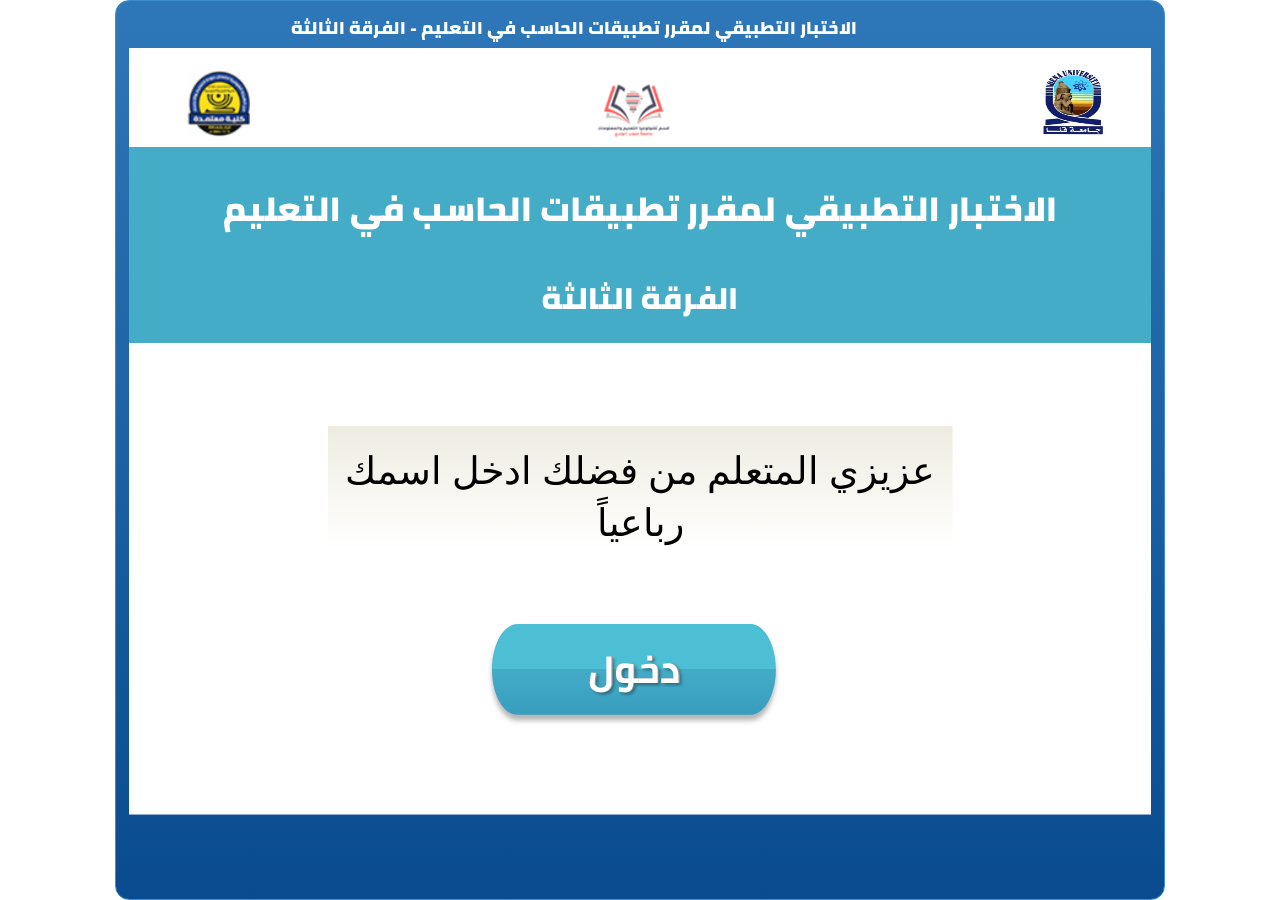
==== story.html @ 3f52ee2c "Add files via upload" ====
﻿<!doctype html>
<html lang="en-US">
<head>
  <meta charset="utf-8">
  <!-- Created using Storyline 3 - http://www.articulate.com  -->
  <!-- version: 3.20.30234.0 -->
  <title>&#1575;&#1604;&#1575;&#1582;&#1578;&#1576;&#1575;&#1585; &#1575;&#1604;&#1578;&#1591;&#1576;&#1610;&#1602;&#1610; &#1604;&#1605;&#1602;&#1585;&#1585; &#1578;&#1591;&#1576;&#1610;&#1602;&#1575;&#1578; &#1575;&#1604;&#1581;&#1575;&#1587;&#1576; &#1601;&#1610; &#1575;&#1604;&#1578;&#1593;&#1604;&#1610;&#1605; - &#1575;&#1604;&#1601;&#1585;&#1602;&#1577; &#1575;&#1604;&#1579;&#1575;&#1604;&#1579;&#1577;</title>
  <meta http-equiv="x-ua-compatible" content="IE=edge"/>
  <meta name="viewport" content="width=device-width,initial-scale=1,user-scalable=no,shrink-to-fit=no,minimal-ui"/>
  <meta name="apple-mobile-web-app-capable" content="yes"/>
  <style>
    html, body { height: 100%; padding: 0; margin: 0 }
    #app { height: 100%; width: 100%; }
  </style>

  <script>
    window.DS = {};
    window.globals = {
      DATA_PATH_BASE: '',
      HAS_FRAME: true,
      HAS_SLIDE: true,

      lmsPresent: false,
      tinCanPresent: false,
      cmi5Present: false,
      aoSupport: false,
      scale: 'show all',
      captureRc: false,
      browserSize: 'optimal',
      bgColor: '#FFFFFF',
      features: '',
      themeName: 'classic',
      preloaderColor: '#FFFFFF',
      suppressAnalytics: false,
      productChannel: 'perpetual',
      publishSource: 'storyline',
      aid: '',
      cid: '33b41ba1-147a-4378-ba43-b21392a759d0',
      playerVersion: '3.20.30234.0',
      publishTimestamp: '2026-05-07T17:52:45.3291288Z',
      maxIosVideoElements: 10,
      connectionSettings: { },

      
      parseParams: function(qs) {
        if (window.globals.parsedParams != null) {
          return window.globals.parsedParams;
        }
        qs = (qs || window.location.search.substr(1)).split('+').join(' ');
        var params = {},
            tokens,
            re = /[?&]?([^=]+)=([^&]*)/g;

        while (tokens = re.exec(qs)) {
          params[decodeURIComponent(tokens[1]).trim()] =
            decodeURIComponent(tokens[2]).trim();
        }
        window.globals.parsedParams = params;
        return params;
      }

    };
  </script>
  <script>
    var isIe11 = ('ActiveXObject' in window || window.MSBlobBuilder != null)
      && window.msCrypto != null && !window.ActiveXObject;
    if (isIe11) {
      window.globals.unsupportedBrowser = true;
      document.write(atob('[base64]'));
    }
  </script>
  
  <script>window.THREE = { };</script>
  
</head>
<body style="background: #FFFFFF" class="cs-HTML theme-classic">
  <!-- 360 -->
  <script>!function(){var e,i=/iPhone/i,o=/iPod/i,n=/iPad/i,t=/\biOS-universal(?:.+)Mac\b/i,r=/\bAndroid(?:.+)Mobile\b/i,a=/Android/i,d=/(?:SD4930UR|\bSilk(?:.+)Mobile\b)/i,p=/Silk/i,l=/Windows Phone/i,u=/\bWindows(?:.+)ARM\b/i,b=/BlackBerry/i,s=/BB10/i,c=/Opera Mini/i,f=/\b(CriOS|Chrome)(?:.+)Mobile/i,h=/Mobile(?:.+)Firefox\b/i,v=function(e){return void 0!==e&&"MacIntel"===e.platform&&"number"==typeof e.maxTouchPoints&&e.maxTouchPoints>1&&"undefined"==typeof MSStream};e=function(e){var m={userAgent:"",platform:"",maxTouchPoints:0};e||"undefined"==typeof navigator?"string"==typeof e?m.userAgent=e:e&&e.userAgent&&(m={userAgent:e.userAgent,platform:e.platform,maxTouchPoints:e.maxTouchPoints||0}):m={userAgent:navigator.userAgent,platform:navigator.platform,maxTouchPoints:navigator.maxTouchPoints||0};var g=m.userAgent,y=g.split("[FBAN");void 0!==y[1]&&(g=y[0]),void 0!==(y=g.split("Twitter"))[1]&&(g=y[0]);var A=function(e){return function(i){return i.test(e)}}(g),w={apple:{phone:A(i)&&!A(l),ipod:A(o),tablet:!A(i)&&(A(n)||v(m))&&!A(l),universal:A(t),device:(A(i)||A(o)||A(n)||A(t)||v(m))&&!A(l)},amazon:{phone:A(d),tablet:!A(d)&&A(p),device:A(d)||A(p)},android:{phone:!A(l)&&A(d)||!A(l)&&A(r),tablet:!A(l)&&!A(d)&&!A(r)&&(A(p)||A(a)),device:!A(l)&&(A(d)||A(p)||A(r)||A(a))||A(/\bokhttp\b/i)},windows:{phone:A(l),tablet:A(u),device:A(l)||A(u)},other:{blackberry:A(b),blackberry10:A(s),opera:A(c),firefox:A(h),chrome:A(f),device:A(b)||A(s)||A(c)||A(h)||A(f)},any:!1,phone:!1,tablet:!1};return w.any=w.apple.device||w.android.device||w.windows.device||w.other.device,w.phone=w.apple.phone||w.android.phone||w.windows.phone,w.tablet=w.apple.tablet||w.android.tablet||w.windows.tablet,w}(),"object"==typeof exports&&"undefined"!=typeof module?module.exports=e:"function"==typeof define&&define.amd?define((function(){return e})):this.isMobile=e}();
    window.isMobile.apple.tablet = window.isMobile.apple.tablet ||
      (navigator.platform === 'MacIntel' && navigator.maxTouchPoints > 1);
    window.isMobile.apple.device = window.isMobile.apple.device || window.isMobile.apple.tablet;
    window.isMobile.tablet = window.isMobile.tablet || window.isMobile.apple.tablet;
    window.isMobile.any = window.isMobile.any || window.isMobile.apple.tablet;
  </script>

  <div id="focus-sink" tabindex="-1"></div>

  <div id="preso"></div>
  <script>
    (function() {

      var classTypes = [ 'desktop', 'mobile', 'phone', 'tablet' ];

      var addDeviceClasses = function(prefix, testObj) {
        var curr, i;
        for (i = 0; i < classTypes.length; i++) {
          curr = classTypes[i];
          if (testObj[curr]) {
            document.body.classList.add(prefix + curr);
          }
        }
      };

      var params = window.globals.parseParams(),
          isDevicePreview = params.devicepreview === '1',
          isPhoneOverride = params.deviceType === 'phone' || (isDevicePreview && params.phone == '1'),
          isTabletOverride = (params.deviceType === 'tablet' || isDevicePreview) && !isPhoneOverride,
          isMobileOverride = isPhoneOverride || isTabletOverride;

      var deviceView = {
        desktop: !window.isMobile.any && !isMobileOverride,
        mobile: window.isMobile.any || isMobileOverride,
        phone: isPhoneOverride || (window.isMobile.phone && !isTabletOverride),
        tablet: isTabletOverride || window.isMobile.tablet
      };

      window.globals.deviceView = deviceView;
      window.isMobile.desktop = !window.isMobile.any;
      window.isMobile.mobile = window.isMobile.any;

      addDeviceClasses('view-', deviceView);

    })();
  </script>
  
  <script src='story_content/user.js' type=text/javascript></script>
  <div class="slide-loader"></div>

  <script>
    if (window.globals.deviceView.isMobile) { var doc = document, loader = doc.body.querySelector('.slide-loader'); [ 1, 2, 3 ].forEach(function(n) { var d = doc.createElement('div'); d.style.backgroundColor = window.globals.preloaderColor; d.classList.add('mobile-loader-dot'); d.classList.add('dot' + n); loader.appendChild(d); }); }
  </script>

  <div class="mobile-load-title-overlay" style="display: none">
    <div class="mobile-load-title">&#1575;&#1604;&#1575;&#1582;&#1578;&#1576;&#1575;&#1585; &#1575;&#1604;&#1578;&#1591;&#1576;&#1610;&#1602;&#1610; &#1604;&#1605;&#1602;&#1585;&#1585; &#1578;&#1591;&#1576;&#1610;&#1602;&#1575;&#1578; &#1575;&#1604;&#1581;&#1575;&#1587;&#1576; &#1601;&#1610; &#1575;&#1604;&#1578;&#1593;&#1604;&#1610;&#1605; - &#1575;&#1604;&#1601;&#1585;&#1602;&#1577; &#1575;&#1604;&#1579;&#1575;&#1604;&#1579;&#1577;</div>
  </div>

  <div class="mobile-chrome-warning"></div>

  
<style>
  .warn-connection-dialog {
    display: none;
    background: transparent;
    pointer-events: none;
    position: fixed;
    left: 0;
    top: 0;
    width: 100%;
    height: 100%;
    z-index: 999;
  }

  .warn-connection-content {
    border-radius: 4px;
    background: white;
    border: 1px solid #E7E7E7;
    color: #333333;
    box-shadow: 0 2px 4px rgba(0, 0, 0, 0.25);
    transition: all 150ms ease-out;
    position: absolute;
    white-space: nowrap;
  }

  .view-phone.is-landscape .warn-connection-content {
    left: 23px;
    bottom: 23px;
  }

  .view-tablet.is-landscape .warn-connection-content {
    left: 50%;
    top: 20px;
    transform: translateX(-50%);
  }

  .is-portrait .warn-connection-content {
    transform: translate(-50%, calc(-100% - 15px));
  }

  .warn-connection-content p {
    display: inline-block;
    margin: 0 8px 0 0;
    line-height: 33px;
    font-size: 11px;
  }

  .warn-connection-content svg {
    position: relative;
    vertical-align: middle;
    margin: 0 2px 2px 8px;
  }

  .view-desktop .warn-connection-content {
    left: 1.5em;
    bottom: 1.5em;
  }

  .view-desktop .warn-connection-content p {
    font-size: 1.1em;
  }

  .is-offline .warn-connection-dialog {
    display: block;
  }

  .is-offline .cs-panel * {
    pointer-events: none !important;
  }

  .is-offline .cs-panel {
    pointer-events: all !important;
  }

  .is-offline #nav-controls * {
    pointer-events: none !important;
  }

  .is-offline #nav-controls {
    pointer-events: all !important;
  }
</style>

<div class="warn-connection-dialog">
  <div class="warn-connection-content">
    <svg width="17" height="15" viewBox="0 0 17 15" xmlns="http://www.w3.org/2000/svg">
      <path fill="#8F0000" stroke="white" d="M16.07,12.98 L15.88,12.23 L9.51,1.21 C8.97,0.26,7.6,0.26,7.06,1.21 L0.69,12.23 C0.15,13.16,0.81,14.36,1.91,14.36 H14.65 C15.47,14.36,16.05,13.7,16.07,12.98 Z"/>
      <path fill="white" stroke="white" d="M8.58,5.5 C8.35,5.28,8.5,5.35,8.21,5.32 C8.09,5.35,7.97,5.49,7.96,5.67 C7.97,5.79,7.98,5.92,7.98,6.04 L7.98,6.04 C7.99,6.17,8,6.31,8.01,6.43 L8.01,6.44 C8.03,6.92,8.06,7.41,8.09,7.9 L8.09,7.9 C8.12,8.39,8.14,8.88,8.17,9.37 C8.17,9.39,8.18,9.42,8.2,9.44 C8.23,9.46,8.25,9.47,8.28,9.47 C8.31,9.47,8.34,9.46,8.35,9.44 C8.37,9.43,8.38,9.4,8.39,9.35 L8.39,9.34 C8.39,9.24,8.4,9.15,8.4,9.05 L8.4,9.05 C8.41,8.96,8.41,8.86,8.42,8.75 C8.43,8.44,8.45,8.12,8.47,7.81 L8.47,7.81 C8.49,7.49,8.51,7.18,8.53,6.87 C8.55,6.46,8.56,6.05,8.59,5.64 L8.6,5.62 C8.6,5.57,8.59,5.53,8.58,5.5 L8.21,5.32 Z"/>
      <circle fill="white" stroke="white" cx="8.3" cy="11.35" r="0.3"/>
    </svg>
    <p>You are offline. Trying to reconnect...</p>
  </div>
</div>

<script>
  (function() {
    window.DS.connection = {
      warningShown: false,
      assets: {},
      loadingAssetGroup: false,
      retryDelay: 500
    };

    // @TODO this is POC code and can be cleaned up a bit more if we move forward
    // with the feature



    // The `window.globals.features` variable must be set in `webpack.dev.config` when testing locally - it is not enough
    // to have it in the data - but it must be set there as well.
    var useConnectionMessages = window.AbortController != null &&
      window.location.protocol != 'file:' &&
      window.globals.features.indexOf('ConnectionMessages') != -1;

    window.DS.connection.useConnectionMessages = useConnectionMessages

    var assetCount = 0;
    var checkLoadedId;
    var connectionSettings = window.globals.connectionSettings;

    if (useConnectionMessages && connectionSettings != null) {
      var contentEl = document.querySelector('.warn-connection-content');
      var messageEl = contentEl.querySelector('p')

      if (connectionSettings.useDarkTheme) {
        contentEl.style.borderColor = '#BABBBA';
        contentEl.style.backgroundColor = '#282828';
        contentEl.style.color = '#FFFFFF';
      }

      if (connectionSettings.message != null) {
        messageEl.textContent = window.decodeURIComponent(connectionSettings.message);
      }
    }

    function checkAssetsReady() {
      for (var i in DS.connection.assets) {
        if (!DS.connection.assets[i].success) {
          return false;
        }
      }
      return true;
    }

    function stopAssetGroup() {
      if (!useConnectionMessages) { return; }

      assetCount = 0;

      DS.connection.oldAssetGroup = DS.connection.assets;
      DS.connection.assets = {};
      DS.connection.loadingAssetGroup = false;
      clearInterval(checkLoadedId);
    }

    function startAssetGroup() {
      if (!useConnectionMessages) { return; }
      var ticks = 0;
      clearInterval(checkLoadedId);
      checkLoadedId = setInterval(function() {
        var loaded = 0;
        if (assetCount === 0 && loaded === 0) {
          clearInterval(checkLoadedId);
          return;
        }

        for (var i in DS.connection.assets) {
          if (DS.connection.assets[i].success) {
            loaded++;
          }
        }

        if (assetCount === loaded && checkAssetsReady()) {
          for (var i in DS.connection.assets) {
            if (DS.connection.assets[i].action) {
              DS.connection.assets[i].action();
            }
          }
          hideWarning();
          stopAssetGroup();
        }
      }, 100)
    }

    function requiredAsset(url, action, retry, type) {
      if (!useConnectionMessages) { return; }
      if (DS.connection.assets[url]) { return; }

      DS.connection.assets[url] = {
        success: false, action: action, retry: retry, type: type
      };
      assetCount = Object.keys(DS.connection.assets).length;
      if (!DS.connection.loadingAssetGroup) {
        startAssetGroup();
      }
      DS.connection.loadingAssetGroup = true;
    }

    function assetLoaded(url) {
      if (!useConnectionMessages) { return; }
      if (DS.connection.assets[url]) {
        DS.connection.assets[url].success = true;
      }
    }

    function assetFailed(url) {
      if (!useConnectionMessages) { return; }
      if (!DS.connection.assets[url]) {
        if (/\.js$/.test(url)) {
          setTimeout(function() {
            if (DS.connection.lastSlideLoaded != null) {
              DS.connection.lastSlideLoaded();
            }
          }, DS.connection.retryDelay);
        }
        return;
      }
      if (!DS.connection.warningShown) { showWarning(); }
      if (DS.connection.assets[url].retry) {
        setTimeout(function() {
          if (!DS.connection.assets[url].success) {
            DS.connection.assets[url].retry()
          }
        }, DS.connection.retryDelay);
      }
    }

    function hideWarning() {
      document.body.classList.remove('is-offline');
      DS.connection.warningShown = false;
    }
    DS.connection.hideWarning = hideWarning

    function showWarning(btn) {
      document.body.classList.add('is-offline')
      DS.connection.warningShown = true;
      updateWarningPosition();
    }

    function updateWarningPosition() {
      if (!DS.connection.warningShown) {
        return;
      }

      var isPortrait = document.body.classList.contains('is-portrait');
      var warningEl = document.querySelector('.warn-connection-content');

      if (isPortrait) {
        var slide = document.querySelector('.primary-slide');
        var slideRect = slide.getBoundingClientRect();

        warningEl.style.top = `${slideRect.top}px`
        warningEl.style.left = `${slideRect.left + slideRect.width / 2}px`
      } else {
        warningEl.style.top = null;
        warningEl.style.left = null;
      }

      window.requestAnimationFrame(updateWarningPosition);
    }

    // these will all be noops if the feature flag isn't set in
    // the data and `window.globals.features`
    DS.connection.requiredAsset = requiredAsset;
    DS.connection.assetLoaded = assetLoaded;
    DS.connection.assetFailed = assetFailed;
    DS.connection.stopAssetGroup = stopAssetGroup;
    DS.connection.startAssetGroup = startAssetGroup;
  })();
</script>


  <script>
    
    if (window.autoSpider && window.vInterfaceObject) {
      document.querySelector('.mobile-load-title-overlay').style.display = 'none';
    }
  </script>

  

  <link rel="stylesheet" href="html5/data/css/output.min.css" data-noprefix/>
</body>
<script src="html5/lib/scripts/bootstrapper.min.js"></script>
</html>
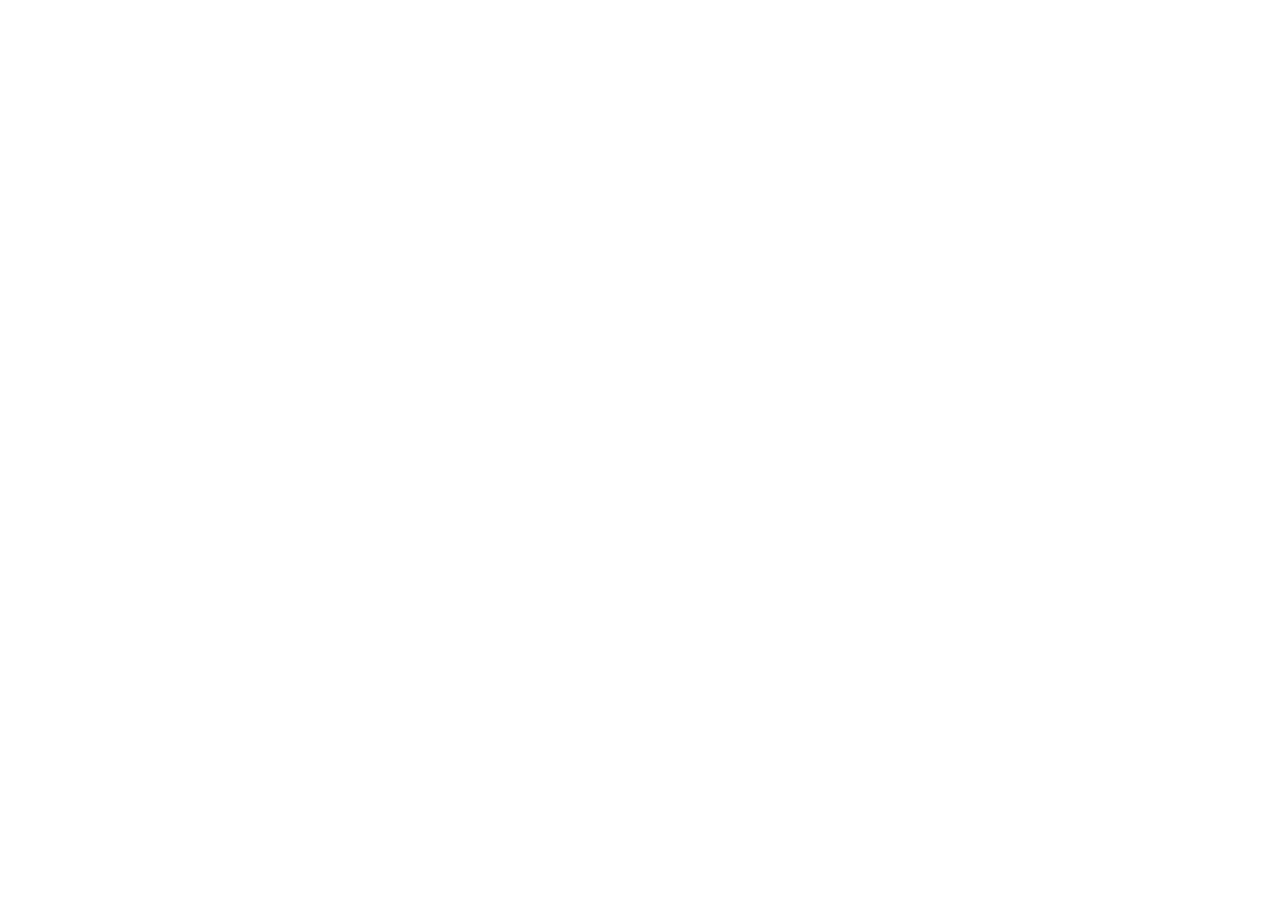
==== commit 419ddf93: "Add files via upload" ====
--- a/story.html
+++ b/story.html
@@ -1,423 +1,304 @@
-﻿<!doctype html>
-<html lang="en-US">
-<head>
-  <meta charset="utf-8">
-  <!-- Created using Storyline 3 - http://www.articulate.com  -->
-  <!-- version: 3.20.30234.0 -->
-  <title>&#1575;&#1604;&#1575;&#1582;&#1578;&#1576;&#1575;&#1585; &#1575;&#1604;&#1578;&#1591;&#1576;&#1610;&#1602;&#1610; &#1604;&#1605;&#1602;&#1585;&#1585; &#1578;&#1591;&#1576;&#1610;&#1602;&#1575;&#1578; &#1575;&#1604;&#1581;&#1575;&#1587;&#1576; &#1601;&#1610; &#1575;&#1604;&#1578;&#1593;&#1604;&#1610;&#1605; - &#1575;&#1604;&#1601;&#1585;&#1602;&#1577; &#1575;&#1604;&#1579;&#1575;&#1604;&#1579;&#1577;</title>
-  <meta http-equiv="x-ua-compatible" content="IE=edge"/>
-  <meta name="viewport" content="width=device-width,initial-scale=1,user-scalable=no,shrink-to-fit=no,minimal-ui"/>
-  <meta name="apple-mobile-web-app-capable" content="yes"/>
-  <style>
-    html, body { height: 100%; padding: 0; margin: 0 }
-    #app { height: 100%; width: 100%; }
-  </style>
-
-  <script>
-    window.DS = {};
-    window.globals = {
-      DATA_PATH_BASE: '',
-      HAS_FRAME: true,
-      HAS_SLIDE: true,
-
-      lmsPresent: false,
-      tinCanPresent: false,
-      cmi5Present: false,
-      aoSupport: false,
-      scale: 'show all',
-      captureRc: false,
-      browserSize: 'optimal',
-      bgColor: '#FFFFFF',
-      features: '',
-      themeName: 'classic',
-      preloaderColor: '#FFFFFF',
-      suppressAnalytics: false,
-      productChannel: 'perpetual',
-      publishSource: 'storyline',
-      aid: '',
-      cid: '33b41ba1-147a-4378-ba43-b21392a759d0',
-      playerVersion: '3.20.30234.0',
-      publishTimestamp: '2026-05-07T17:52:45.3291288Z',
-      maxIosVideoElements: 10,
-      connectionSettings: { },
-
-      
-      parseParams: function(qs) {
-        if (window.globals.parsedParams != null) {
-          return window.globals.parsedParams;
-        }
-        qs = (qs || window.location.search.substr(1)).split('+').join(' ');
-        var params = {},
-            tokens,
-            re = /[?&]?([^=]+)=([^&]*)/g;
-
-        while (tokens = re.exec(qs)) {
-          params[decodeURIComponent(tokens[1]).trim()] =
-            decodeURIComponent(tokens[2]).trim();
-        }
-        window.globals.parsedParams = params;
-        return params;
-      }
-
-    };
-  </script>
-  <script>
-    var isIe11 = ('ActiveXObject' in window || window.MSBlobBuilder != null)
-      && window.msCrypto != null && !window.ActiveXObject;
-    if (isIe11) {
-      window.globals.unsupportedBrowser = true;
-      document.write(atob('[base64]'));
-    }
-  </script>
-  
-  <script>window.THREE = { };</script>
-  
-</head>
-<body style="background: #FFFFFF" class="cs-HTML theme-classic">
-  <!-- 360 -->
-  <script>!function(){var e,i=/iPhone/i,o=/iPod/i,n=/iPad/i,t=/\biOS-universal(?:.+)Mac\b/i,r=/\bAndroid(?:.+)Mobile\b/i,a=/Android/i,d=/(?:SD4930UR|\bSilk(?:.+)Mobile\b)/i,p=/Silk/i,l=/Windows Phone/i,u=/\bWindows(?:.+)ARM\b/i,b=/BlackBerry/i,s=/BB10/i,c=/Opera Mini/i,f=/\b(CriOS|Chrome)(?:.+)Mobile/i,h=/Mobile(?:.+)Firefox\b/i,v=function(e){return void 0!==e&&"MacIntel"===e.platform&&"number"==typeof e.maxTouchPoints&&e.maxTouchPoints>1&&"undefined"==typeof MSStream};e=function(e){var m={userAgent:"",platform:"",maxTouchPoints:0};e||"undefined"==typeof navigator?"string"==typeof e?m.userAgent=e:e&&e.userAgent&&(m={userAgent:e.userAgent,platform:e.platform,maxTouchPoints:e.maxTouchPoints||0}):m={userAgent:navigator.userAgent,platform:navigator.platform,maxTouchPoints:navigator.maxTouchPoints||0};var g=m.userAgent,y=g.split("[FBAN");void 0!==y[1]&&(g=y[0]),void 0!==(y=g.split("Twitter"))[1]&&(g=y[0]);var A=function(e){return function(i){return i.test(e)}}(g),w={apple:{phone:A(i)&&!A(l),ipod:A(o),tablet:!A(i)&&(A(n)||v(m))&&!A(l),universal:A(t),device:(A(i)||A(o)||A(n)||A(t)||v(m))&&!A(l)},amazon:{phone:A(d),tablet:!A(d)&&A(p),device:A(d)||A(p)},android:{phone:!A(l)&&A(d)||!A(l)&&A(r),tablet:!A(l)&&!A(d)&&!A(r)&&(A(p)||A(a)),device:!A(l)&&(A(d)||A(p)||A(r)||A(a))||A(/\bokhttp\b/i)},windows:{phone:A(l),tablet:A(u),device:A(l)||A(u)},other:{blackberry:A(b),blackberry10:A(s),opera:A(c),firefox:A(h),chrome:A(f),device:A(b)||A(s)||A(c)||A(h)||A(f)},any:!1,phone:!1,tablet:!1};return w.any=w.apple.device||w.android.device||w.windows.device||w.other.device,w.phone=w.apple.phone||w.android.phone||w.windows.phone,w.tablet=w.apple.tablet||w.android.tablet||w.windows.tablet,w}(),"object"==typeof exports&&"undefined"!=typeof module?module.exports=e:"function"==typeof define&&define.amd?define((function(){return e})):this.isMobile=e}();
-    window.isMobile.apple.tablet = window.isMobile.apple.tablet ||
-      (navigator.platform === 'MacIntel' && navigator.maxTouchPoints > 1);
-    window.isMobile.apple.device = window.isMobile.apple.device || window.isMobile.apple.tablet;
-    window.isMobile.tablet = window.isMobile.tablet || window.isMobile.apple.tablet;
-    window.isMobile.any = window.isMobile.any || window.isMobile.apple.tablet;
-  </script>
-
-  <div id="focus-sink" tabindex="-1"></div>
-
-  <div id="preso"></div>
-  <script>
-    (function() {
-
-      var classTypes = [ 'desktop', 'mobile', 'phone', 'tablet' ];
-
-      var addDeviceClasses = function(prefix, testObj) {
-        var curr, i;
-        for (i = 0; i < classTypes.length; i++) {
-          curr = classTypes[i];
-          if (testObj[curr]) {
-            document.body.classList.add(prefix + curr);
-          }
-        }
-      };
-
-      var params = window.globals.parseParams(),
-          isDevicePreview = params.devicepreview === '1',
-          isPhoneOverride = params.deviceType === 'phone' || (isDevicePreview && params.phone == '1'),
-          isTabletOverride = (params.deviceType === 'tablet' || isDevicePreview) && !isPhoneOverride,
-          isMobileOverride = isPhoneOverride || isTabletOverride;
-
-      var deviceView = {
-        desktop: !window.isMobile.any && !isMobileOverride,
-        mobile: window.isMobile.any || isMobileOverride,
-        phone: isPhoneOverride || (window.isMobile.phone && !isTabletOverride),
-        tablet: isTabletOverride || window.isMobile.tablet
-      };
-
-      window.globals.deviceView = deviceView;
-      window.isMobile.desktop = !window.isMobile.any;
-      window.isMobile.mobile = window.isMobile.any;
-
-      addDeviceClasses('view-', deviceView);
-
-    })();
-  </script>
-  
-  <script src='story_content/user.js' type=text/javascript></script>
-  <div class="slide-loader"></div>
-
-  <script>
-    if (window.globals.deviceView.isMobile) { var doc = document, loader = doc.body.querySelector('.slide-loader'); [ 1, 2, 3 ].forEach(function(n) { var d = doc.createElement('div'); d.style.backgroundColor = window.globals.preloaderColor; d.classList.add('mobile-loader-dot'); d.classList.add('dot' + n); loader.appendChild(d); }); }
-  </script>
-
-  <div class="mobile-load-title-overlay" style="display: none">
-    <div class="mobile-load-title">&#1575;&#1604;&#1575;&#1582;&#1578;&#1576;&#1575;&#1585; &#1575;&#1604;&#1578;&#1591;&#1576;&#1610;&#1602;&#1610; &#1604;&#1605;&#1602;&#1585;&#1585; &#1578;&#1591;&#1576;&#1610;&#1602;&#1575;&#1578; &#1575;&#1604;&#1581;&#1575;&#1587;&#1576; &#1601;&#1610; &#1575;&#1604;&#1578;&#1593;&#1604;&#1610;&#1605; - &#1575;&#1604;&#1601;&#1585;&#1602;&#1577; &#1575;&#1604;&#1579;&#1575;&#1604;&#1579;&#1577;</div>
-  </div>
-
-  <div class="mobile-chrome-warning"></div>
-
-  
-<style>
-  .warn-connection-dialog {
-    display: none;
-    background: transparent;
-    pointer-events: none;
-    position: fixed;
-    left: 0;
-    top: 0;
-    width: 100%;
-    height: 100%;
-    z-index: 999;
-  }
-
-  .warn-connection-content {
-    border-radius: 4px;
-    background: white;
-    border: 1px solid #E7E7E7;
-    color: #333333;
-    box-shadow: 0 2px 4px rgba(0, 0, 0, 0.25);
-    transition: all 150ms ease-out;
-    position: absolute;
-    white-space: nowrap;
-  }
-
-  .view-phone.is-landscape .warn-connection-content {
-    left: 23px;
-    bottom: 23px;
-  }
-
-  .view-tablet.is-landscape .warn-connection-content {
-    left: 50%;
-    top: 20px;
-    transform: translateX(-50%);
-  }
-
-  .is-portrait .warn-connection-content {
-    transform: translate(-50%, calc(-100% - 15px));
-  }
-
-  .warn-connection-content p {
-    display: inline-block;
-    margin: 0 8px 0 0;
-    line-height: 33px;
-    font-size: 11px;
-  }
-
-  .warn-connection-content svg {
-    position: relative;
-    vertical-align: middle;
-    margin: 0 2px 2px 8px;
-  }
-
-  .view-desktop .warn-connection-content {
-    left: 1.5em;
-    bottom: 1.5em;
-  }
-
-  .view-desktop .warn-connection-content p {
-    font-size: 1.1em;
-  }
-
-  .is-offline .warn-connection-dialog {
-    display: block;
-  }
-
-  .is-offline .cs-panel * {
-    pointer-events: none !important;
-  }
-
-  .is-offline .cs-panel {
-    pointer-events: all !important;
-  }
-
-  .is-offline #nav-controls * {
-    pointer-events: none !important;
-  }
-
-  .is-offline #nav-controls {
-    pointer-events: all !important;
-  }
-</style>
-
-<div class="warn-connection-dialog">
-  <div class="warn-connection-content">
-    <svg width="17" height="15" viewBox="0 0 17 15" xmlns="http://www.w3.org/2000/svg">
-      <path fill="#8F0000" stroke="white" d="M16.07,12.98 L15.88,12.23 L9.51,1.21 C8.97,0.26,7.6,0.26,7.06,1.21 L0.69,12.23 C0.15,13.16,0.81,14.36,1.91,14.36 H14.65 C15.47,14.36,16.05,13.7,16.07,12.98 Z"/>
-      <path fill="white" stroke="white" d="M8.58,5.5 C8.35,5.28,8.5,5.35,8.21,5.32 C8.09,5.35,7.97,5.49,7.96,5.67 C7.97,5.79,7.98,5.92,7.98,6.04 L7.98,6.04 C7.99,6.17,8,6.31,8.01,6.43 L8.01,6.44 C8.03,6.92,8.06,7.41,8.09,7.9 L8.09,7.9 C8.12,8.39,8.14,8.88,8.17,9.37 C8.17,9.39,8.18,9.42,8.2,9.44 C8.23,9.46,8.25,9.47,8.28,9.47 C8.31,9.47,8.34,9.46,8.35,9.44 C8.37,9.43,8.38,9.4,8.39,9.35 L8.39,9.34 C8.39,9.24,8.4,9.15,8.4,9.05 L8.4,9.05 C8.41,8.96,8.41,8.86,8.42,8.75 C8.43,8.44,8.45,8.12,8.47,7.81 L8.47,7.81 C8.49,7.49,8.51,7.18,8.53,6.87 C8.55,6.46,8.56,6.05,8.59,5.64 L8.6,5.62 C8.6,5.57,8.59,5.53,8.58,5.5 L8.21,5.32 Z"/>
-      <circle fill="white" stroke="white" cx="8.3" cy="11.35" r="0.3"/>
-    </svg>
-    <p>You are offline. Trying to reconnect...</p>
-  </div>
-</div>
-
-<script>
-  (function() {
-    window.DS.connection = {
-      warningShown: false,
-      assets: {},
-      loadingAssetGroup: false,
-      retryDelay: 500
-    };
-
-    // @TODO this is POC code and can be cleaned up a bit more if we move forward
-    // with the feature
-
-
-
-    // The `window.globals.features` variable must be set in `webpack.dev.config` when testing locally - it is not enough
-    // to have it in the data - but it must be set there as well.
-    var useConnectionMessages = window.AbortController != null &&
-      window.location.protocol != 'file:' &&
-      window.globals.features.indexOf('ConnectionMessages') != -1;
-
-    window.DS.connection.useConnectionMessages = useConnectionMessages
-
-    var assetCount = 0;
-    var checkLoadedId;
-    var connectionSettings = window.globals.connectionSettings;
-
-    if (useConnectionMessages && connectionSettings != null) {
-      var contentEl = document.querySelector('.warn-connection-content');
-      var messageEl = contentEl.querySelector('p')
-
-      if (connectionSettings.useDarkTheme) {
-        contentEl.style.borderColor = '#BABBBA';
-        contentEl.style.backgroundColor = '#282828';
-        contentEl.style.color = '#FFFFFF';
-      }
-
-      if (connectionSettings.message != null) {
-        messageEl.textContent = window.decodeURIComponent(connectionSettings.message);
-      }
-    }
-
-    function checkAssetsReady() {
-      for (var i in DS.connection.assets) {
-        if (!DS.connection.assets[i].success) {
-          return false;
-        }
-      }
-      return true;
-    }
-
-    function stopAssetGroup() {
-      if (!useConnectionMessages) { return; }
-
-      assetCount = 0;
-
-      DS.connection.oldAssetGroup = DS.connection.assets;
-      DS.connection.assets = {};
-      DS.connection.loadingAssetGroup = false;
-      clearInterval(checkLoadedId);
-    }
-
-    function startAssetGroup() {
-      if (!useConnectionMessages) { return; }
-      var ticks = 0;
-      clearInterval(checkLoadedId);
-      checkLoadedId = setInterval(function() {
-        var loaded = 0;
-        if (assetCount === 0 && loaded === 0) {
-          clearInterval(checkLoadedId);
-          return;
-        }
-
-        for (var i in DS.connection.assets) {
-          if (DS.connection.assets[i].success) {
-            loaded++;
-          }
-        }
-
-        if (assetCount === loaded && checkAssetsReady()) {
-          for (var i in DS.connection.assets) {
-            if (DS.connection.assets[i].action) {
-              DS.connection.assets[i].action();
-            }
-          }
-          hideWarning();
-          stopAssetGroup();
-        }
-      }, 100)
-    }
-
-    function requiredAsset(url, action, retry, type) {
-      if (!useConnectionMessages) { return; }
-      if (DS.connection.assets[url]) { return; }
-
-      DS.connection.assets[url] = {
-        success: false, action: action, retry: retry, type: type
-      };
-      assetCount = Object.keys(DS.connection.assets).length;
-      if (!DS.connection.loadingAssetGroup) {
-        startAssetGroup();
-      }
-      DS.connection.loadingAssetGroup = true;
-    }
-
-    function assetLoaded(url) {
-      if (!useConnectionMessages) { return; }
-      if (DS.connection.assets[url]) {
-        DS.connection.assets[url].success = true;
-      }
-    }
-
-    function assetFailed(url) {
-      if (!useConnectionMessages) { return; }
-      if (!DS.connection.assets[url]) {
-        if (/\.js$/.test(url)) {
-          setTimeout(function() {
-            if (DS.connection.lastSlideLoaded != null) {
-              DS.connection.lastSlideLoaded();
-            }
-          }, DS.connection.retryDelay);
-        }
-        return;
-      }
-      if (!DS.connection.warningShown) { showWarning(); }
-      if (DS.connection.assets[url].retry) {
-        setTimeout(function() {
-          if (!DS.connection.assets[url].success) {
-            DS.connection.assets[url].retry()
-          }
-        }, DS.connection.retryDelay);
-      }
-    }
-
-    function hideWarning() {
-      document.body.classList.remove('is-offline');
-      DS.connection.warningShown = false;
-    }
-    DS.connection.hideWarning = hideWarning
-
-    function showWarning(btn) {
-      document.body.classList.add('is-offline')
-      DS.connection.warningShown = true;
-      updateWarningPosition();
-    }
-
-    function updateWarningPosition() {
-      if (!DS.connection.warningShown) {
-        return;
-      }
-
-      var isPortrait = document.body.classList.contains('is-portrait');
-      var warningEl = document.querySelector('.warn-connection-content');
-
-      if (isPortrait) {
-        var slide = document.querySelector('.primary-slide');
-        var slideRect = slide.getBoundingClientRect();
-
-        warningEl.style.top = `${slideRect.top}px`
-        warningEl.style.left = `${slideRect.left + slideRect.width / 2}px`
-      } else {
-        warningEl.style.top = null;
-        warningEl.style.left = null;
-      }
-
-      window.requestAnimationFrame(updateWarningPosition);
-    }
-
-    // these will all be noops if the feature flag isn't set in
-    // the data and `window.globals.features`
-    DS.connection.requiredAsset = requiredAsset;
-    DS.connection.assetLoaded = assetLoaded;
-    DS.connection.assetFailed = assetFailed;
-    DS.connection.stopAssetGroup = stopAssetGroup;
-    DS.connection.startAssetGroup = startAssetGroup;
-  })();
-</script>
-
-
-  <script>
-    
-    if (window.autoSpider && window.vInterfaceObject) {
-      document.querySelector('.mobile-load-title-overlay').style.display = 'none';
-    }
-  </script>
-
-  
-
-  <link rel="stylesheet" href="html5/data/css/output.min.css" data-noprefix/>
-</body>
-<script src="html5/lib/scripts/bootstrapper.min.js"></script>
-</html>
+<!DOCTYPE HTML>
+<html style="height: 100%;" lang="en-US">
+<head>
+    
+    <meta http-equiv="Content-Type" content="text/html;charset=utf-8">
+    <!-- Created using Storyline 3 - http://www.articulate.com  -->
+    <!-- version: 3.20.30234.0 -->
+
+    <title>Form1</title>
+    <style>
+        body {
+            background: #ffffff;
+            overflow: hidden;
+        }
+
+        html, body, table {
+            height: 100%;
+            width: 100%;
+            margin: 0;
+            padding: 0;
+            border: 0;
+        }
+
+        table td {
+            vertical-align: middle;
+            text-align: center;
+        }
+
+        #nosupport {
+            background: #f5f5f5;
+            margin: 50px 65px;
+            border: 1px solid #d5d5d5;
+            width: calc(100% - 130px);
+            height: calc(100% - 100px);
+        }
+
+        p {
+            font-family: 'Helvetica Neue', Helvetica, Arial, Verdana, sans-serif;
+            font-size: 12pt;
+            color: #303030;
+        }
+
+        a {
+            color: #2D9DDA;
+            text-decoration: none !important;
+        }
+
+    </style>
+    <script>
+        var html5Supported = true;
+
+    </script>
+    <!--[if lte IE 9]><script>html5Supported = false;</script><![endif]-->
+
+    <script type="text/javascript">
+
+        function routePlayer() {
+
+            var settings = {
+                lmsEnabled: false,
+                tincanEnabled: false,
+                aoEnabled: false,
+                runtimeOrder: [{"type":"amp","url":"amplaunch.html"},{"type":"html5","url":"story_html5.html"},{"type":"flash","url":"story_flash.html"}],
+                warnOnCommitFail: false
+            };
+
+            var PARAM_WARN_ON_COMMIT = {name: 'warncommit', value: 1},
+                    PARAM_LMS = {name: 'lms', value: 1},
+                    PARAM_TINCAN = {name: 'tincan', value: true},
+                    PARAM_AO = {name: 'aosupport', value: true};
+
+            var detection = {
+                agent: navigator.userAgent,
+
+                flashEnabled: function() {
+                    var description, version, flashAX,
+                            plugin = navigator.plugins["Shockwave Flash"];
+
+                    if (plugin != null) {
+                        description = plugin.description.split(" ");
+                        version = Number(description[description.length - 2]);
+
+                        return (version >= 10) || isNaN(version);
+                    } else {
+                        try {
+                            flashAX = new ActiveXObject("ShockwaveFlash.ShockwaveFlash.10");
+                            return (flashAX != null);
+                        } catch (e) {
+                        }
+                    }
+
+                    return false;
+                },
+				
+                isFlashWaiting: function() {
+                    var html = '',
+                    divFlash = document.getElementById('flashCheck'),
+                    player;
+
+                    html += '<object width="100px" height="100px" id="player" type="application/x-shockwave-flash">';
+                    html += '<param name="name" value="player" />';
+                    html += '<param name="wmode" value="opaque" />';
+                    html += '<param name="allowScriptAccess" value="always" />';
+                    html += '</object>';
+
+                    divFlash.innerHTML = html;
+                    player = document.getElementById('player');
+
+                    return player != null && player.getBoundingClientRect().width > 0;
+                },
+
+                html5Enabled: function() {
+                    return html5Supported;
+                },
+
+                ampEnabled: function() {
+                    return ((this.isIOS() && this.isIPad()) || this.isAndroid());
+                },
+
+                isIOS: function() {
+                    return (this.agent.indexOf("AppleWebKit/") > -1 && this.agent.indexOf("Mobile/") > -1)
+                },
+
+                isAndroid: function() {
+                    return (this.agent.indexOf("Android") > -1);
+                },
+
+                isIPad: function() {
+                    return (this.agent.indexOf("iPad") > -1);
+                },
+
+                isEdge: function() {
+                    var hasGlCapability = (function() {
+                        var canv = document.createElement('canvas'),
+                            gl = canv.getContext('webgl') || canv.getContext('experimental-webgl');
+                        canv = null;
+                        return gl != null;
+                    }());
+                    return window.MSBlobBuilder != null && window.msCrypto == null && hasGlCapability;
+                }
+            };
+
+            var router = {
+
+                init: function() {
+                    var i, url, launchInfo,
+                        redirected = false,
+                        order = settings.runtimeOrder,
+                        launchMap = {
+                            flash: {
+                                isEnabled: 'flashEnabled',
+                                getParams: 'getFlashParams',
+                                delim: '?'
+                            },
+                            html5: {
+                                isEnabled: 'html5Enabled',
+                                getParams: 'getHtml5Params',
+                                delim: '?'
+                            },
+                            amp: {
+                                isEnabled: 'ampEnabled',
+                                getParams: 'getAmpParams',
+                                delim: '#'
+                            }
+                        };
+
+                    if (document.location.search.toLowerCase().indexOf('forceflash') != -1) {
+                        this.moveFlashToStartOfOrder(order);
+                    }
+
+                    for (i = 0; i < order.length; i++) {
+                        launchInfo = launchMap[order[i].type];
+                        url = order[i].url;
+
+                        if (detection[launchInfo.isEnabled]()) {
+                            this.redirect(url, this[launchInfo.getParams](), launchInfo.delim);
+                            redirected = true;
+                            break;
+                        }
+                    }
+
+                    if (!redirected) {
+                        if (
+                            detection.isEdge() &&
+                            order[0].type === 'flash' &&
+                            detection.isFlashWaiting()
+                        ) {
+                            launchInfo = launchMap[order[0].type];
+                            url = order[0].url;
+                            this.redirect(url, this[launchInfo.getParams](), launchInfo.delim);
+                        } else {
+                            document.getElementById('nosupport').style.visibility = 'visible';
+                        }
+                    }
+                },
+
+                moveFlashToStartOfOrder: function (order) {
+                    var i,
+                        flashIndex = -1;
+                    for (i = 0; i < order.length; i++) {
+                        if (order[i].type == "flash") {
+                            flashIndex = i;
+                            break;
+                        }
+                    }
+                    if (flashIndex != -1) {
+                        order.splice(0, 0, order.splice(flashIndex, 1)[0]);
+                    }
+                },
+
+                getQueryString: function (params) {
+                    params = params || [];
+                    var i,
+                            queryString = document.location.search.substr(1),
+                            paramArr = queryString.length > 0 ? queryString.split('&') : [];
+
+                    for (i = 0; i < params.length; i++) {
+                        paramArr.push([params[i].name, params[i].value].join('='));
+                    }
+
+                    return paramArr.join('&');
+                },
+
+                formatUrl: function (url, params, delim) {
+                    delim = delim || '?';
+
+                    var queryString = this.getQueryString(params);
+
+                    if (queryString != null && queryString.length > 0) {
+                        return [url, queryString].join(delim);
+                    }
+
+                    return url;
+                },
+
+                redirect: function (url, params, delim) {
+                    window.location.replace(this.formatUrl(url, params, delim));
+                },
+
+                getFlashParams: function () {
+                    return [];
+                },
+
+                getHtml5Params: function () {
+                    var params = [];
+                    if (settings.tincanEnabled) {
+                        params.push(PARAM_TINCAN);
+                    } else if (settings.lmsEnabled) {
+                        params.push(PARAM_LMS);
+                        if (settings.warnOnCommitFail) {
+                            params.push(PARAM_WARN_ON_COMMIT);
+                        }
+                    }
+
+                    return params;
+                },
+
+                getAmpParams: function () {
+                    var tincanProto = settings.aoEnabled || settings.tincanEnabled,
+                            params = [];
+                    // build AMP params
+                    if (tincanProto) {
+                        params.push(PARAM_TINCAN);
+                        if (settings.aoEnabled) {
+                            params.push(PARAM_AO);
+                        }
+                    }
+                    return params;
+                }
+            };
+
+            router.init();
+        };
+
+    </script>
+</head>
+<body onload="routePlayer()" style="height: 100%;">
+<div id="nosupport" style="visibility: hidden;">
+    <table>
+        <tr>
+            <td>
+                <p>
+                    <svg xmlns="http://www.w3.org/2000/svg" width="90.2" height="74.9" viewBox="0 0 90 75" version="1.1">
+                        <g transform="scale(.1)">
+                            <path d="m409 7c54-25 106 20 130 66 106 170 213 340 320 510 17 28 32 63 19 96-14 36-55 51-91 51-224 1-448 0-672 0-35 1-76-3-100-33-26-32-15-77 5-108 107-173 216-344 324-517 16-26 35-53 65-65z"
+                                  fill="#4c4c4c"></path>
+                            <path d="m419 57c26-20 55 4 68 27 109 174 218 348 328 522 9 17 23 35 17 55-11 20-36 18-55 19-224 0-447 0-670 0-20-1-46 1-57-19-5-18 6-34 14-48 109-174 218-348 327-522 9-12 17-25 28-34z"
+                                  fill="#f5f5f5"></path>
+                            <path d="m429 179c25-12 58 8 56 35-1 81-5 161-10 242 2 32-49 39-57 9-7-73-6-146-11-219-1-24-4-56 22-67zM430 539 430 539 430 539c45-24 80 53 32 72-45 24-80-53-32-72z"
+                                  fill="#4c4c4c"></path>
+                        </g>
+                    </svg>
+                </p>
+                <p>This course cannot be played.</p>
+                <p><a href="https://ipc.articulate.com/slw/3/en/cannotplay/">Learn More</a></p>
+
+            </td>
+        </tr>
+    </table>
+</div>
+<div id="flashCheck" style="visibility: hidden" >
+</div>
+</body>
+</html>
